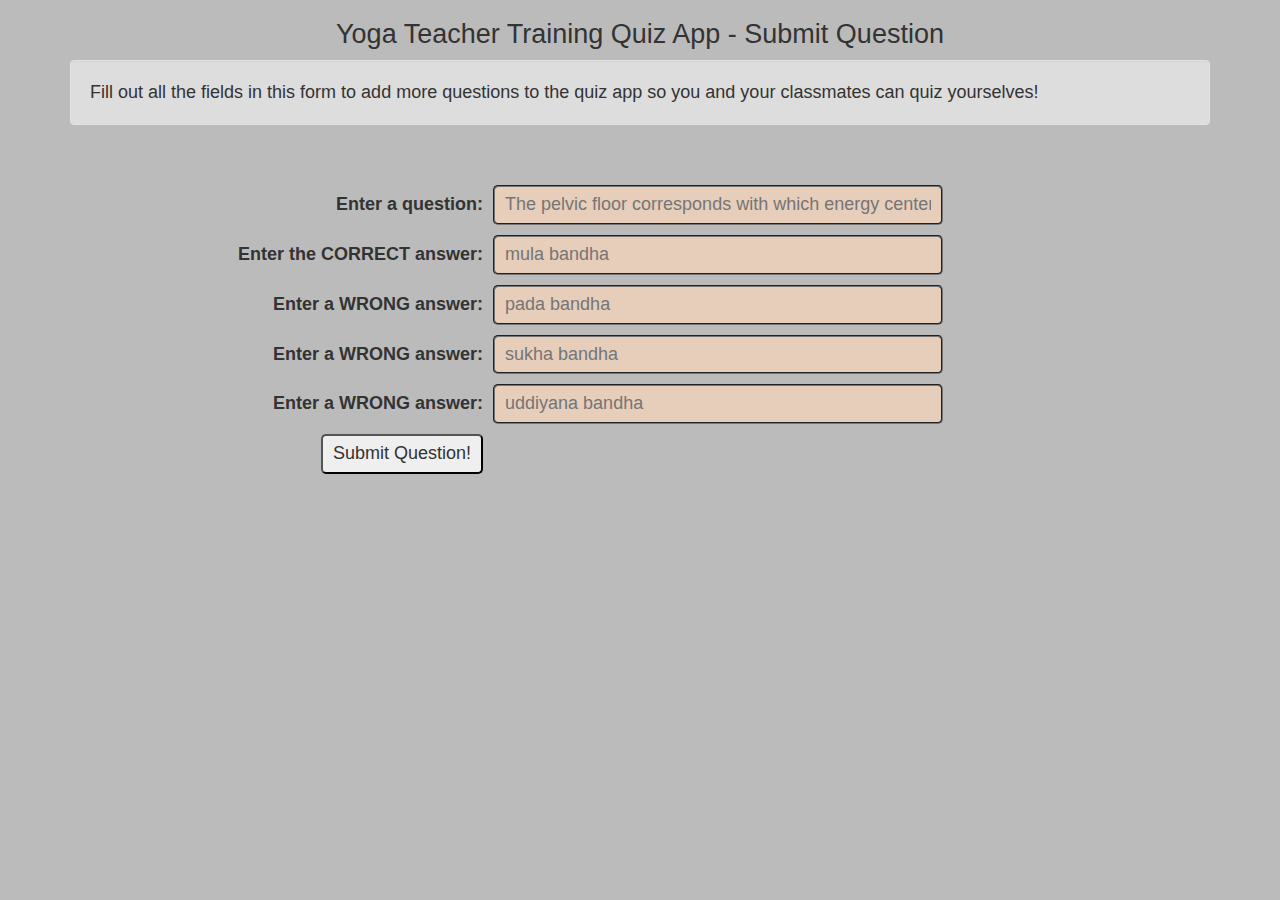
==== question_form.html @ fc07f74c "added a question submission form. form composed. needs backend" ====
<!DOCTYPE html>
<html>
<head>
	<meta charset="utf-8">
	<title>Submit Quiz Question</title>
	
	<!-- Bootstrap -->
	<link href="css/bootstrap.min.css" rel="stylesheet">
	<link href="css/yoga.css" rel="stylesheet">

	<!-- HTML5 Shim and Respond.js IE8 support of HTML5 elements and media queries -->
	<!-- WARNING: Respond.js doesn't work if you view the page via file:// -->
	<!--[if lt IE 9]>
		<script src="js/html5shiv.js"></script>
		<script src="js/respond.min.js"></script>
	<![endif]-->

	<!-- shuffle() function shuffles an array -->
	<!-- qimport.js defines general functionality for this app -->
	<!-- questions.js defines a group of question sets to be used in this app -->

	<link rel="stylesheet" href="css/question_form.css">
</head>
<body>
	<div class="container">
		<h1>Yoga Teacher Training Quiz App - Submit Question</h1>
		<p class="well">Fill out all the fields in this form to add more questions to the quiz app so you and your classmates can quiz yourselves!</p>
	</div>
	<form action="php/store_question.php" class="container">
		<div class="row tableRow">
			<div class="tableCell">
				<label for="question">Enter a question:</label>
			</div>
			<div class="tableCell">
				<input type="text" name="question" id="question" placeholder="The pelvic floor corresponds with which energy center?">
			</div>
		</div>
		<div class="row tableRow">
			<div class="tableCell">
				<label for="">Enter the CORRECT answer:</label>
			</div>
			<div class="tableCell">
				<input type="text" name="answer0" id="answer0" placeholder="mula bandha">
			</div>
		</div>
		<div class="row tableRow">
			<div class="tableCell">
				<label for="">Enter a WRONG answer:</label>
			</div>
			<div class="tableCell">
				<input type="text" name="answer1" id="answer1" placeholder="pada bandha">
			</div>
		</div>
		<div class="row tableRow">
			<div class="tableCell">
				<label for="">Enter a WRONG answer:</label>
			</div>
			<div class="tableCell">
				<input type="text" name="answer2" id="answer2" placeholder="sukha bandha">
			</div>
		</div>
		<div class="row tableRow">
			<div class="tableCell">
				<label for="">Enter a WRONG answer:</label>
			</div>
			<div class="tableCell">
				<input type="text" name="answer3" id="answer3" placeholder="uddiyana bandha"><br>
			</div>
		</div>
		<div class="row tableRow" id="buttonHolder">
			<div class="tableCell">
				<button type="submit">Submit Question!</button>
			</div>
		</div>
		
		<!-- jQuery (necessary for Bootstrap's JavaScript plugins) -->
		<script src="js/jquery.min.js"></script>
		<!-- Include all compiled plugins (below), or include individual files as needed -->
		<script src="js/bootstrap.min.js"></script>
	</form> 
</body>
</html>
---- css/yoga.css ----
#showAnswer {
    display: none;
}

#correctAnswer {
    display: none;
}

#advanceScreen {
    display: none;
    background-color: #82CAFA;
}

#quiz, #summary {
    display: none;
}

.well h1 {
    text-align: center;
    margin: 0 auto;
}
---- css/question_form.css ----
body {
	background: #BBB;
	font-size: 18px;
}

.well {
	background: #DDD;
}

h1 {
	text-align: center;
	font-size: 150%;
}

input[type="text"], button {
	border-radius: 5px;
	padding: 5px 10px;
}

input[type="text"] {
	width: 450px;
	border-style: groove;
	background: #E6CEBB;
}

@media (min-width: 800px) {

	form {
		display: table;
		border-spacing: 10px;
		margin: 0 auto;
	}
	
	div.tableRow {
		display: table-row;
	}
	
	div.tableCell {
		display: table-cell;
	}
	
	div.tableCell:first-child {
		text-align: right;
	}

	form
}

@media (max-width: 768px) {
	body {
		font-size: 14px;
	}
	input[type="text"] {
		width: 250px;
		padding: 2px;
	}
	div.tableCell label {
		margin: 0;
	}
	div.tableRow {
		margin: 2px;
		-webkit-border-radius: 10px;
		-moz-border-radius: 10px;
		border-radius: 10px;
		padding: 5px;
		background: linear-gradient(10deg, green, #99CCCC) no-repeat;
	}
	div.tableCell {
		width: 100%;
		text-align: center;
	}
	div#buttonHolder {
		border: none;
	}
}
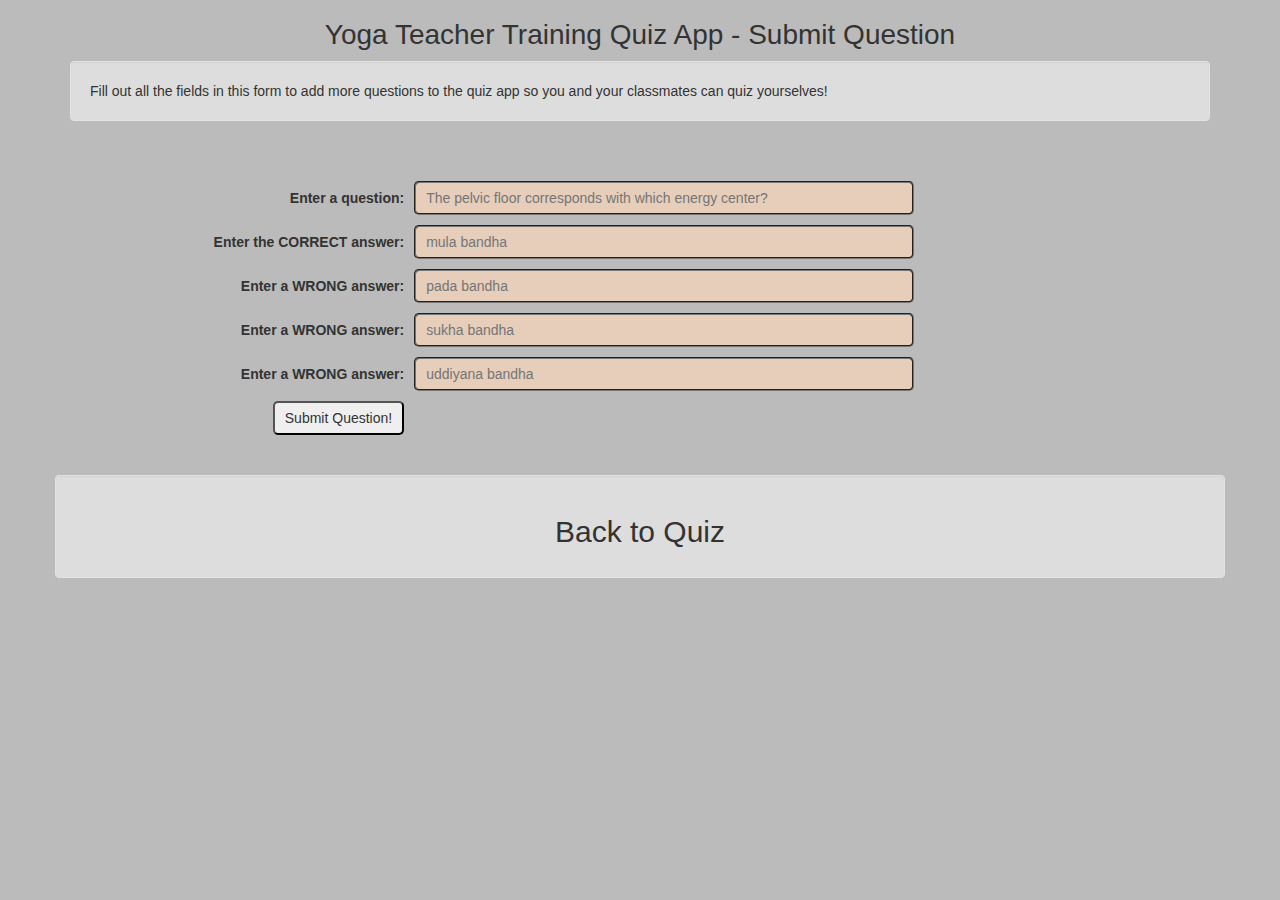
==== commit a8d550ed: "added Question Submission Form" ====
--- a/question_form.html
+++ b/question_form.html
@@ -26,45 +26,45 @@
 		<h1>Yoga Teacher Training Quiz App - Submit Question</h1>
 		<p class="well">Fill out all the fields in this form to add more questions to the quiz app so you and your classmates can quiz yourselves!</p>
 	</div>
-	<form action="php/store_question.php" class="container">
+	<form action="php/store_question.php" method="post" class="container">
 		<div class="row tableRow">
 			<div class="tableCell">
 				<label for="question">Enter a question:</label>
 			</div>
 			<div class="tableCell">
-				<input type="text" name="question" id="question" placeholder="The pelvic floor corresponds with which energy center?">
+				<input type="text" name="question" id="question" placeholder="The pelvic floor corresponds with which energy center?" required>
 			</div>
 		</div>
 		<div class="row tableRow">
 			<div class="tableCell">
-				<label for="">Enter the CORRECT answer:</label>
+				<label for="answer0">Enter the CORRECT answer:</label>
 			</div>
 			<div class="tableCell">
-				<input type="text" name="answer0" id="answer0" placeholder="mula bandha">
+				<input type="text" name="answer0" id="answer0" placeholder="mula bandha" required>
 			</div>
 		</div>
 		<div class="row tableRow">
 			<div class="tableCell">
-				<label for="">Enter a WRONG answer:</label>
+				<label for="answer1">Enter a WRONG answer:</label>
 			</div>
 			<div class="tableCell">
-				<input type="text" name="answer1" id="answer1" placeholder="pada bandha">
+				<input type="text" name="answer1" id="answer1" placeholder="pada bandha" required>
 			</div>
 		</div>
 		<div class="row tableRow">
 			<div class="tableCell">
-				<label for="">Enter a WRONG answer:</label>
+				<label for="answer2">Enter a WRONG answer:</label>
 			</div>
 			<div class="tableCell">
-				<input type="text" name="answer2" id="answer2" placeholder="sukha bandha">
+				<input type="text" name="answer2" id="answer2" placeholder="sukha bandha" required>
 			</div>
 		</div>
 		<div class="row tableRow">
 			<div class="tableCell">
-				<label for="">Enter a WRONG answer:</label>
+				<label for="answer3">Enter a WRONG answer:</label>
 			</div>
 			<div class="tableCell">
-				<input type="text" name="answer3" id="answer3" placeholder="uddiyana bandha"><br>
+				<input type="text" name="answer3" id="answer3" placeholder="uddiyana bandha" required>
 			</div>
 		</div>
 		<div class="row tableRow" id="buttonHolder">
@@ -72,11 +72,23 @@
 				<button type="submit">Submit Question!</button>
 			</div>
 		</div>
-		
-		<!-- jQuery (necessary for Bootstrap's JavaScript plugins) -->
-		<script src="js/jquery.min.js"></script>
-		<!-- Include all compiled plugins (below), or include individual files as needed -->
-		<script src="js/bootstrap.min.js"></script>
-	</form> 
+	</form>
+	<div class="container">
+		<div class="row">
+			<div class="well" id="toQuiz"><h2 class="">Back to Quiz</h2></div>
+		</div>
+	</div>
+
+	<!-- jQuery (necessary for Bootstrap's JavaScript plugins) -->
+	<script src="js/jquery.min.js"></script>
+	<!-- Include all compiled plugins (below), or include individual files as needed -->
+	<script src="js/bootstrap.min.js"></script>
+	<script>
+		$(document).ready ( function () {
+			$("#toQuiz").click ( function () {
+				window.open ('http://www.wellsfromwales.com/yoga/');
+			});
+		});
+	</script>
 </body>
 </html>
--- a/css/question_form.css
+++ b/css/question_form.css
@@ -1,6 +1,6 @@
 body {
 	background: #BBB;
-	font-size: 18px;
+	font-size: 14px;
 }
 
 .well {
@@ -9,7 +9,15 @@
 
 h1 {
 	text-align: center;
-	font-size: 150%;
+	font-size: 200%;
+}
+
+h2 {
+	text-align: center;
+}
+
+.well#toQuiz {
+	cursor: pointer;
 }
 
 input[type="text"], button {
@@ -18,7 +26,7 @@
 }
 
 input[type="text"] {
-	width: 450px;
+	width: 500px;
 	border-style: groove;
 	background: #E6CEBB;
 }
